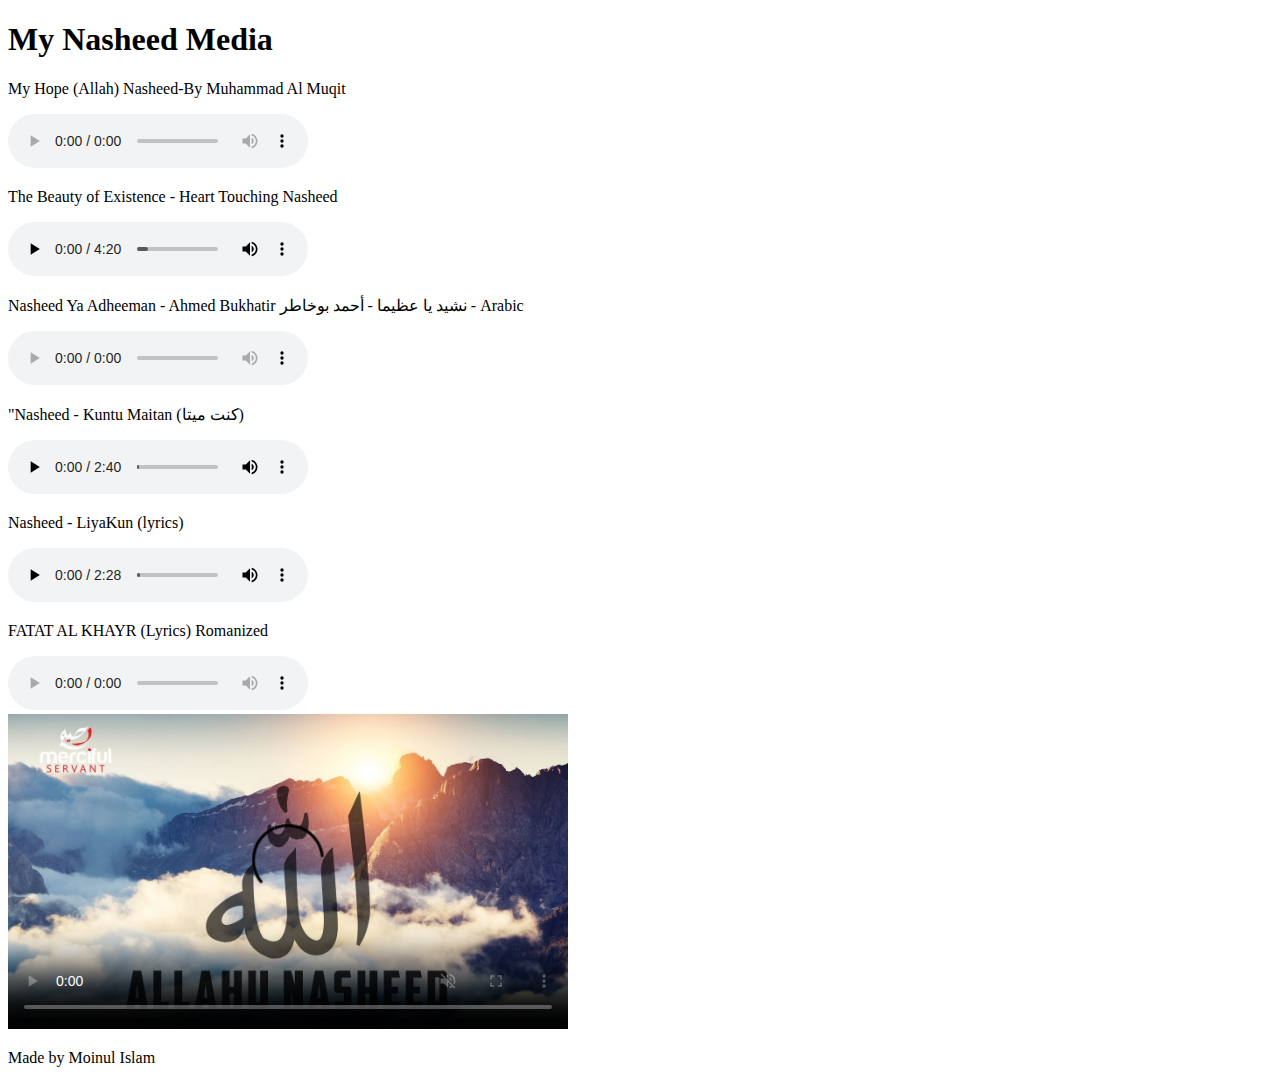
==== Video12/index.html @ e26a69d3 "Initial Commit" ====
<!DOCTYPE html>
<html lang="en">
<head>
    <meta charset="UTF-8">
    <meta name="viewport" content="width=device-width, initial-scale=1.0">
    <title title="Assignment - 1">Assignment - 1</title>
</head>
<body>
    <header>
        <div>
            <h1>My Nasheed Media</h1>
        </div>
    </header>
    <main>
        <div>
            <p>My Hope (Allah) Nasheed-By Muhammad Al Muqit</p>
            <audio src="My Hope (Allah) Nasheed By Muhammad al Muqit.mp3
            " controls>My Hope (Allah) Nasheed By Muhammad al Muqit</audio>
        </div>
        <div>
            <p>The Beauty of Existence - Heart Touching Nasheed</p>
            <audio src="The Beauty of Existence - Heart Touching Nasheed.mp3" controls></audio>
        </div>
        <div>
            <p>Nasheed Ya Adheeman - Ahmed Bukhatir  نشيد يا عظيما - أحمد بوخاطر - Arabic</p>
            <audio src="Nasheed Ya Adheeman - Ahmed Bukhatir  نشيد يا عظيما - أحمد بوخاطر - Arabic Music Video.mp3" controls></audio>
        </div>
        <div>
            <p>"Nasheed - Kuntu Maitan (كنت ميتا)</p>
            <audio src="Nasheed - Kuntu Maitan (كنت ميتا)..mp3" controls></audio>
        </div>
        <div>
            <p>Nasheed - LiyaKun (lyrics)</p>
            <audio src="Nasheed - LiyaKun (lyrics).mp3" controls></audio>
        </div>
        <div>
            <p>FATAT AL KHAYR (Lyrics)  Romanized</p>
            <audio src="FATAT AL KHAYR (Lyrics)  Romanized.mp3" controls ></audio>
        </div>
        <div>
            <video src="Allahu (Heart Touching Nasheed).mp4" controls loops muted poster="image.png" width="560" height="315"></video>
        </div>
    </main>
    <footer>
        <p>Made by Moinul Islam</p>
    </footer>
</body>
</html>
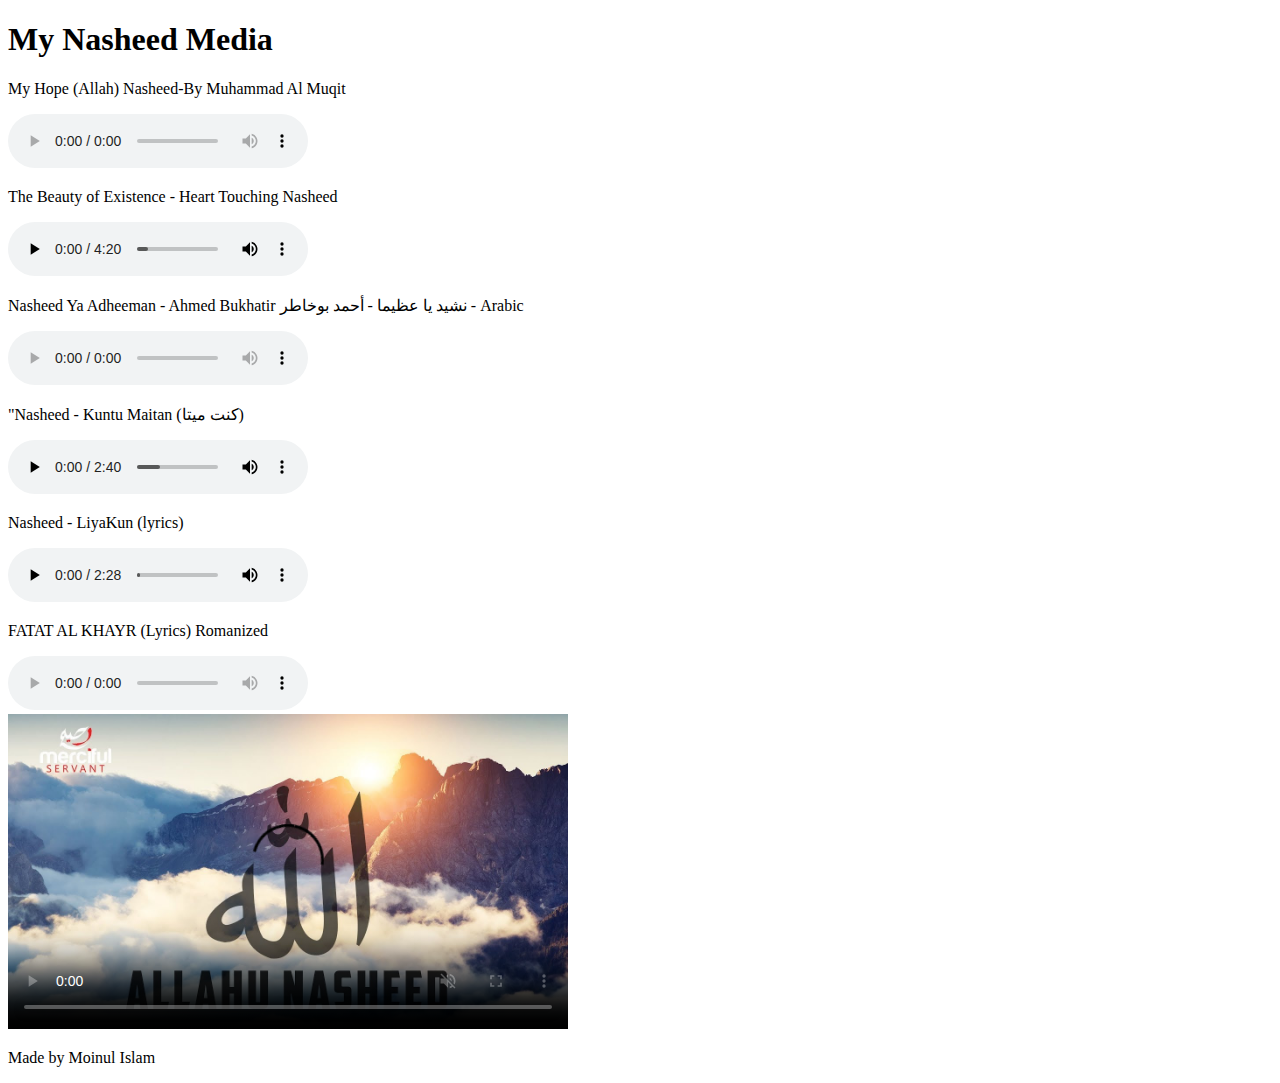
==== commit f7863d40: "index.html and style12.css files have modified" ====
--- a/Video12/index.html
+++ b/Video12/index.html
@@ -4,6 +4,7 @@
     <meta charset="UTF-8">
     <meta name="viewport" content="width=device-width, initial-scale=1.0">
     <title title="Assignment - 1">Assignment - 1</title>
+    <link rel="stylesheet" href="style12.css">
 </head>
 <body>
     <header>
@@ -38,7 +39,7 @@
             <audio src="FATAT AL KHAYR (Lyrics)  Romanized.mp3" controls ></audio>
         </div>
         <div>
-            <video src="Allahu (Heart Touching Nasheed).mp4" controls loops muted poster="image.png" width="560" height="315"></video>
+            <video id="jgli" src="Allahu (Heart Touching Nasheed).mp4" controls loops muted poster="image.png" width="560" height="315"></video>
         </div>
     </main>
     <footer>
--- a/Video12/style12.css
+++ b/Video12/style12.css
@@ -0,0 +1,6 @@
+@media screen and (max-width:600px) {
+    #jgli{
+        width: 99%;
+    }    
+}
+
